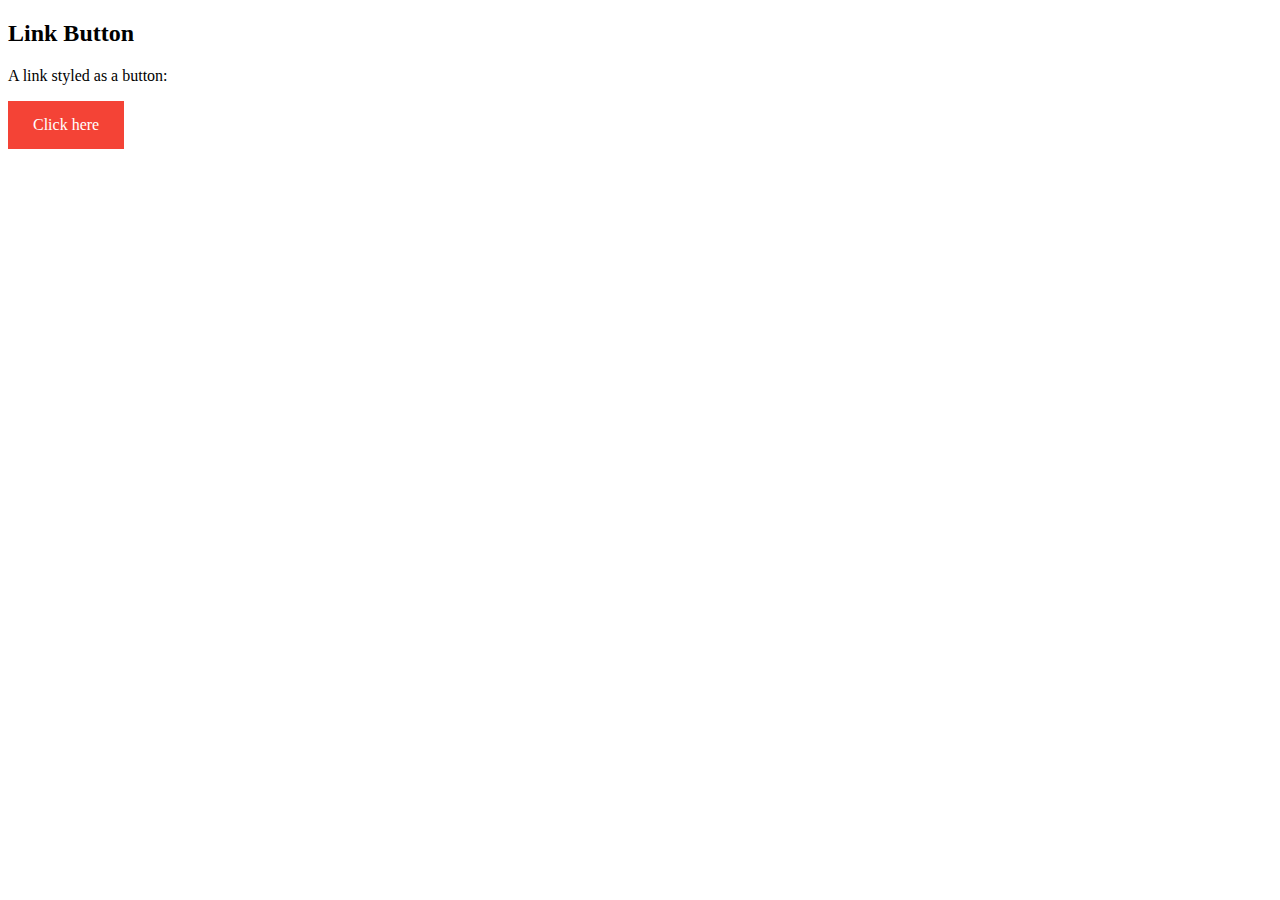
==== blog/templates/blog/sample/index.html @ f116df38 "Fourth Commit" ====
<!DOCTYPE html>
<html>
    <title>
        WELCOME
    </title>
<head>
<style>
a:link, a:visited {
  background-color: #f44336;
  color: white;
  padding: 15px 25px;
  text-align: center;
  text-decoration: none;
  display: inline-block;
}

a:hover, a:active {
  background-color: red;
}
</style>
</head>
<body>

<h2>Link Button</h2>
<p>A link styled as a button:</p>

<a href="homapge.html">Click here</a>

</body>
</html>
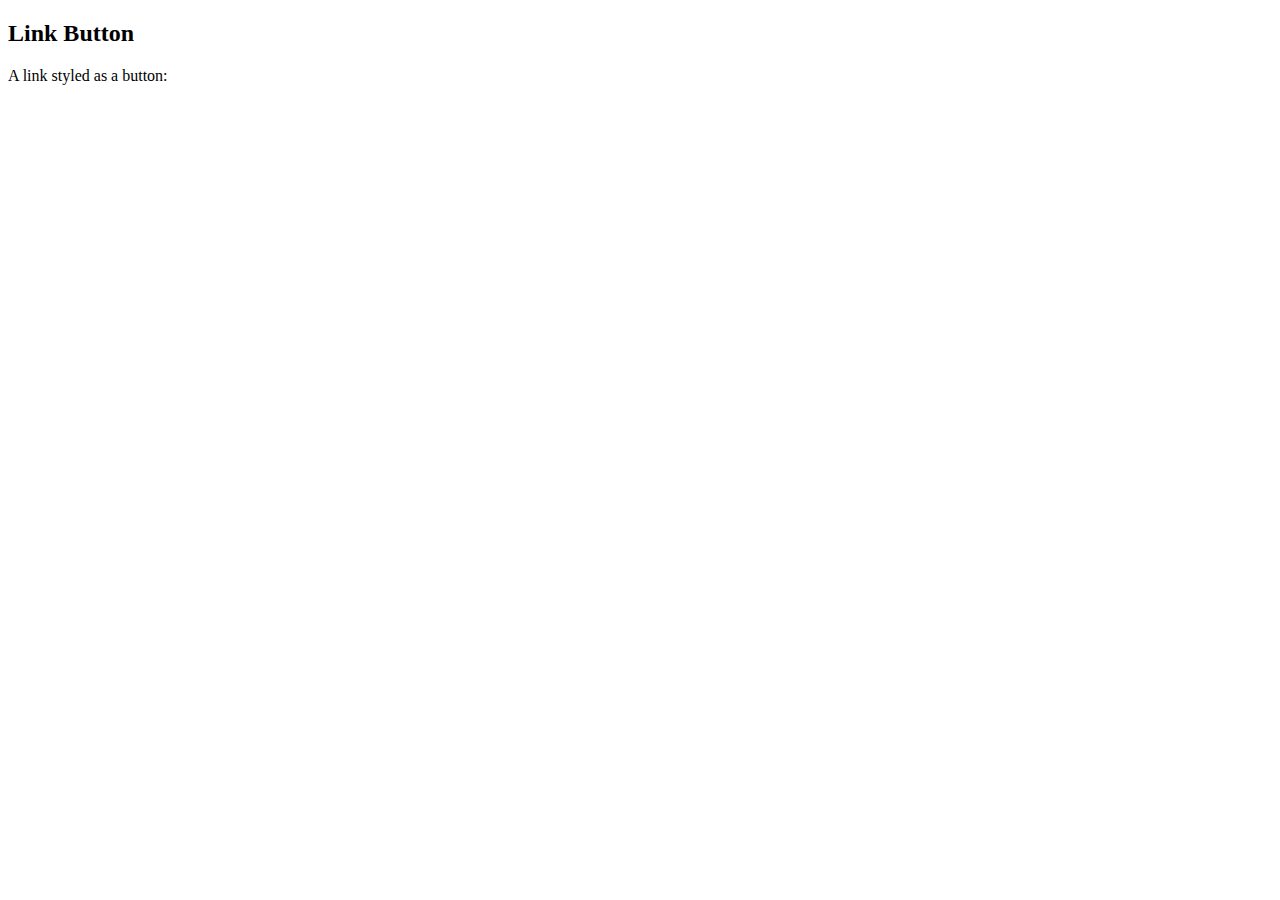
==== commit 2d9721ad: "Fourth Commit" ====
--- a/blog/templates/blog/sample/index.html
+++ b/blog/templates/blog/sample/index.html
@@ -24,7 +24,7 @@
 <h2>Link Button</h2>
 <p>A link styled as a button:</p>
 
-<a href="homapge.html">Click here</a>
+
 
 </body>
 </html>
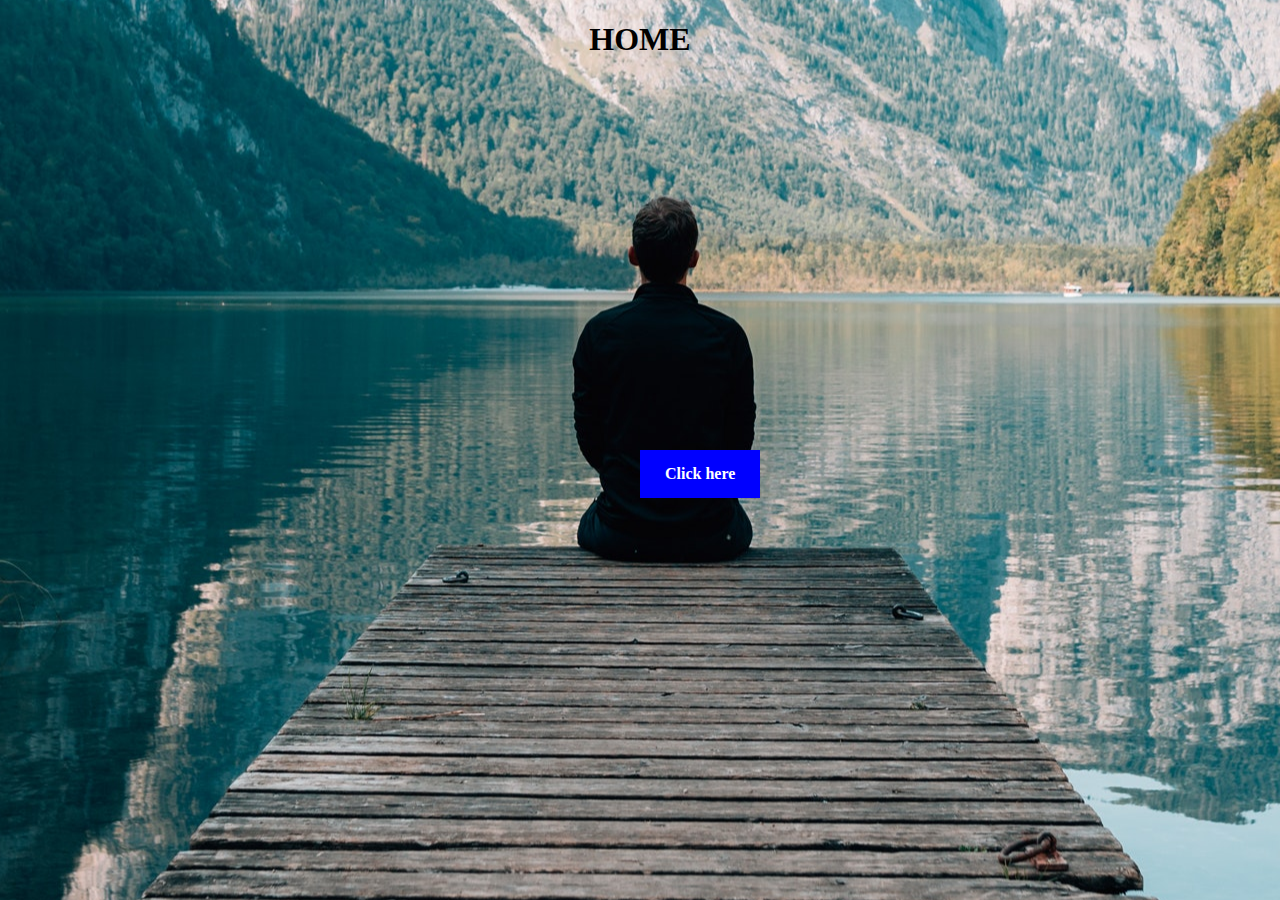
==== commit a4df9d04: "Fifth Commit" ====
--- a/blog/templates/blog/sample/index.html
+++ b/blog/templates/blog/sample/index.html
@@ -1,30 +1,43 @@
 <!DOCTYPE html>
 <html>
+  <style>
+  body {
+  background-image: url("images.jpg");
+  background-repeat: no-repeat;
+  background-position: center;
+}  
+    </style>
     <title>
         WELCOME
     </title>
+    
+
 <head>
 <style>
 a:link, a:visited {
-  background-color: #f44336;
+  background-color: blue;
   color: white;
   padding: 15px 25px;
   text-align: center;
   text-decoration: none;
   display: inline-block;
+  position: absolute;
+  top: 50%;
+  left:50%;
 }
 
 a:hover, a:active {
-  background-color: red;
+  background-color: blueviolet;
+  color : whitesmoke;
+  position: absolute;
 }
+
 </style>
 </head>
 <body>
-
-<h2>Link Button</h2>
-<p>A link styled as a button:</p>
-
-
+    <h1 style ="text-align: center">HOME</h1>
+<a href = "homapge.html"><strong>Click here</strong></a>
 
 </body>
+
 </html>
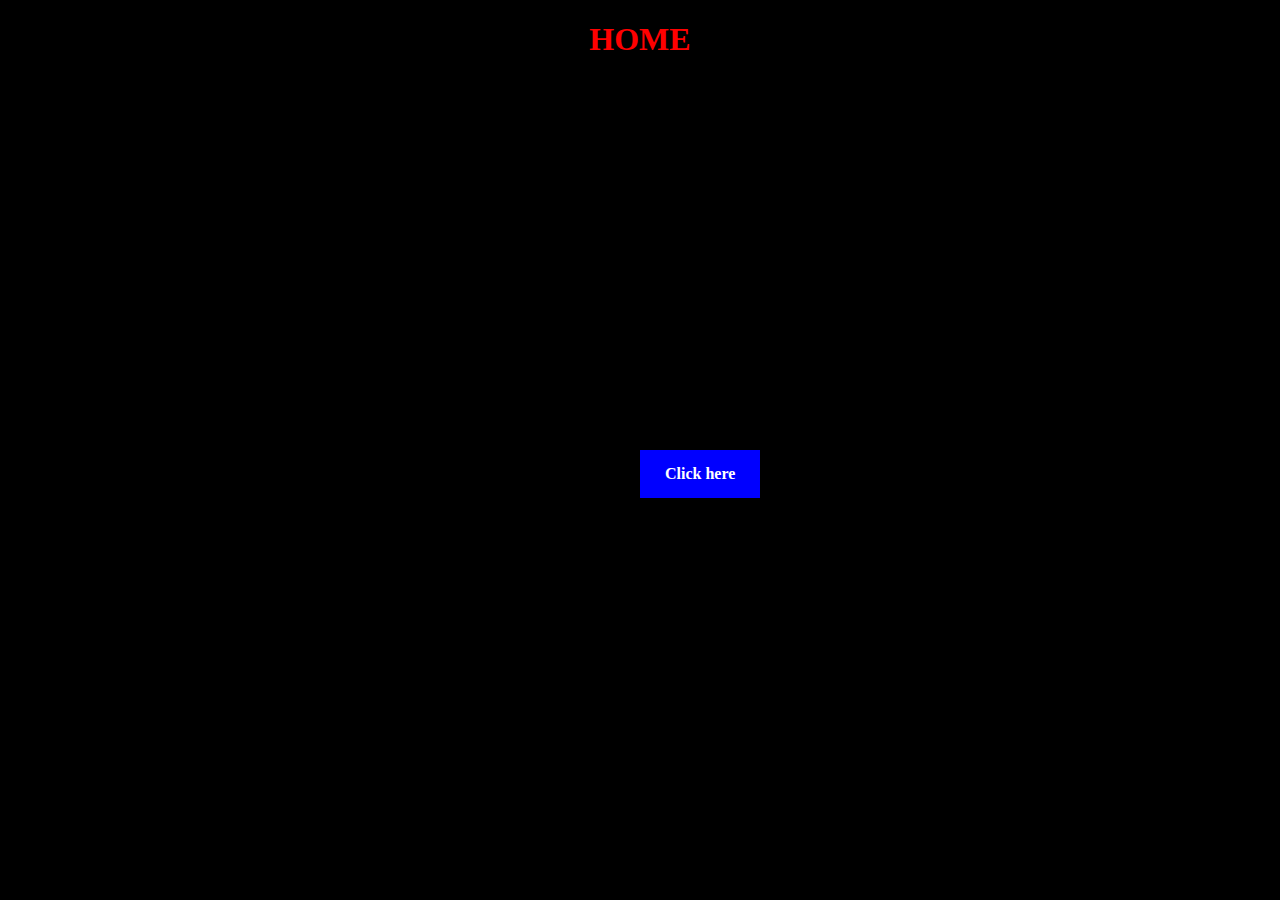
==== commit 840e860d: "Sixth  Commit" ====
--- a/blog/templates/blog/sample/index.html
+++ b/blog/templates/blog/sample/index.html
@@ -2,9 +2,8 @@
 <html>
   <style>
   body {
-  background-image: url("images.jpg");
-  background-repeat: no-repeat;
-  background-position: center;
+    background : black;
+    background-size : 100% 100%
 }  
     </style>
     <title>
@@ -35,7 +34,7 @@
 </style>
 </head>
 <body>
-    <h1 style ="text-align: center">HOME</h1>
+    <h1 style ="text-align: center ;color: red">HOME</h1>
 <a href = "homapge.html"><strong>Click here</strong></a>
 
 </body>
